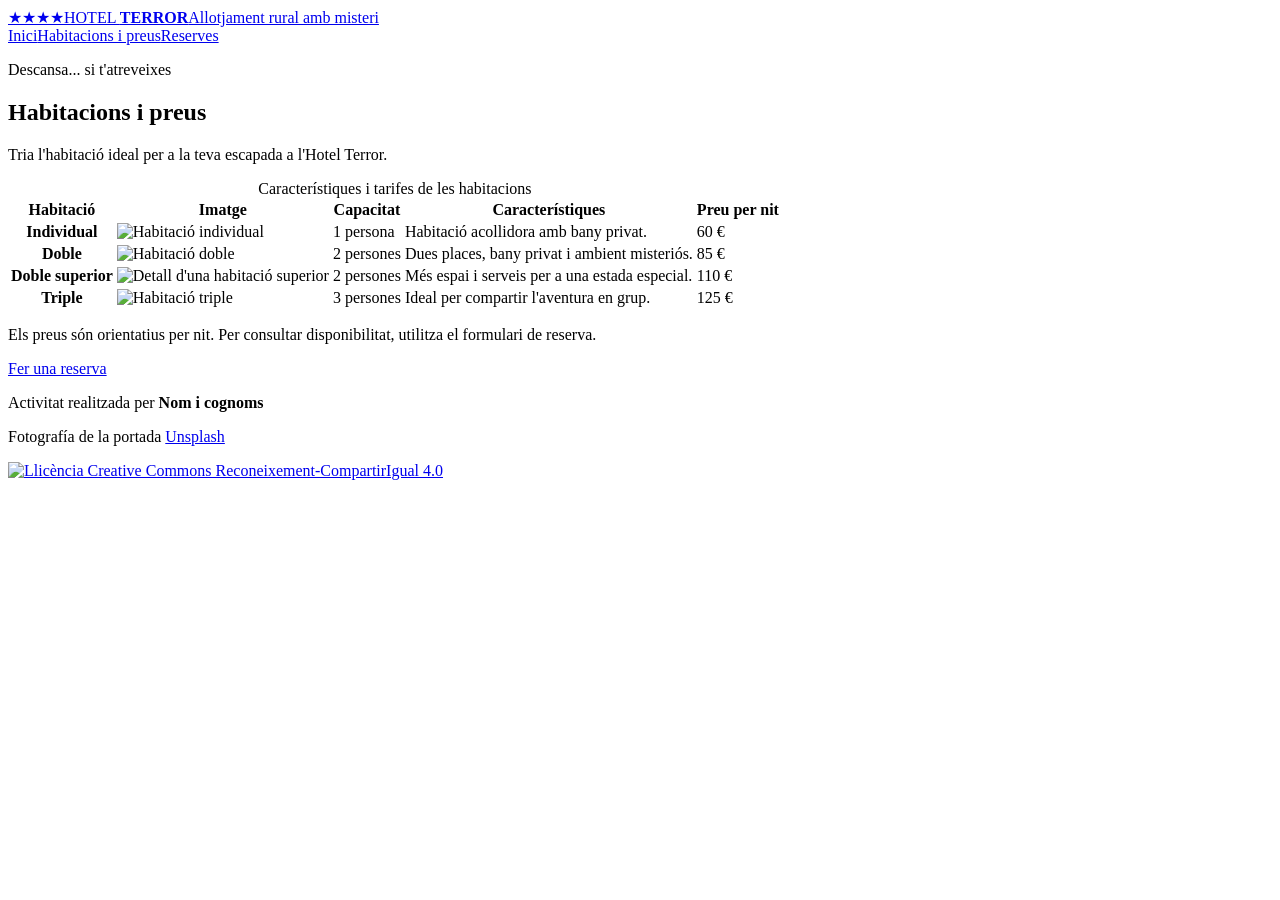
==== precios.html @ 5641f117 "Add files via upload" ====
<!DOCTYPE html>
<html lang="ca">
<head>
<meta charset="UTF-8"><meta name="viewport" content="width=device-width, initial-scale=1.0">
<meta name="description" content="Consulta les habitacions, les seves característiques i les tarifes de l'Hotel Terror."><meta name="author" content="Nom i cognoms"><meta name="keywords" content="Hotel Terror, habitacions, preus, individual, doble, triple">
<title>Habitacions i preus | Hotel Terror</title><link rel="stylesheet" href="css/estilos.css">
</head><body><header class="site-header">
  <a class="brand" href="index.html" aria-label="Hotel Terror, inici"><span class="brand-stars">★★★★</span><span class="brand-name">HOTEL <strong>TERROR</strong></span><span class="brand-subtitle">Allotjament rural amb misteri</span></a>
  <nav aria-label="Navegació principal"><a href="index.html" >Inici</a><a href="precios.html" aria-current="page">Habitacions i preus</a><a href="reserva.html" >Reserves</a></nav>
</header><main class="content"><section class="page-intro"><p class="eyebrow">Descansa... si t'atreveixes</p><h1>Habitacions i preus</h1><p>Tria l'habitació ideal per a la teva escapada a l'Hotel Terror.</p></section><div class="table-wrap"><table><caption>Característiques i tarifes de les habitacions</caption><thead><tr><th scope="col">Habitació</th><th scope="col">Imatge</th><th scope="col">Capacitat</th><th scope="col">Característiques</th><th scope="col">Preu per nit</th></tr></thead><tbody>
<tr><th scope="row">Individual</th><td><img class="room-img" src="img/individual.png" alt="Habitació individual"></td><td>1 persona</td><td>Habitació acollidora amb bany privat.</td><td class="price">60 €</td></tr>
<tr><th scope="row">Doble</th><td><img class="room-img" src="img/doble.png" alt="Habitació doble"></td><td>2 persones</td><td>Dues places, bany privat i ambient misteriós.</td><td class="price">85 €</td></tr>
<tr><th scope="row">Doble superior</th><td><img class="room-img" src="img/estrelles.jpg" alt="Detall d'una habitació superior"></td><td>2 persones</td><td>Més espai i serveis per a una estada especial.</td><td class="price">110 €</td></tr>
<tr><th scope="row">Triple</th><td><img class="room-img" src="img/triple.png" alt="Habitació triple"></td><td>3 persones</td><td>Ideal per compartir l'aventura en grup.</td><td class="price">125 €</td></tr>
</tbody></table></div><p class="note">Els preus són orientatius per nit. Per consultar disponibilitat, utilitza el formulari de reserva.</p><a class="button" href="reserva.html">Fer una reserva</a></main><footer class="site-footer"><p>Activitat realitzada per <strong>Nom i cognoms</strong></p><p>Fotografía de la portada <a href="https://unsplash.com/" target="_blank" rel="noopener noreferrer">Unsplash</a></p><a class="license" href="https://creativecommons.org/licenses/by-sa/4.0/" target="_blank" rel="noopener noreferrer"><img src="img/creative-commons.png" alt="Llicència Creative Commons Reconeixement-CompartirIgual 4.0"></a></footer></body></html>
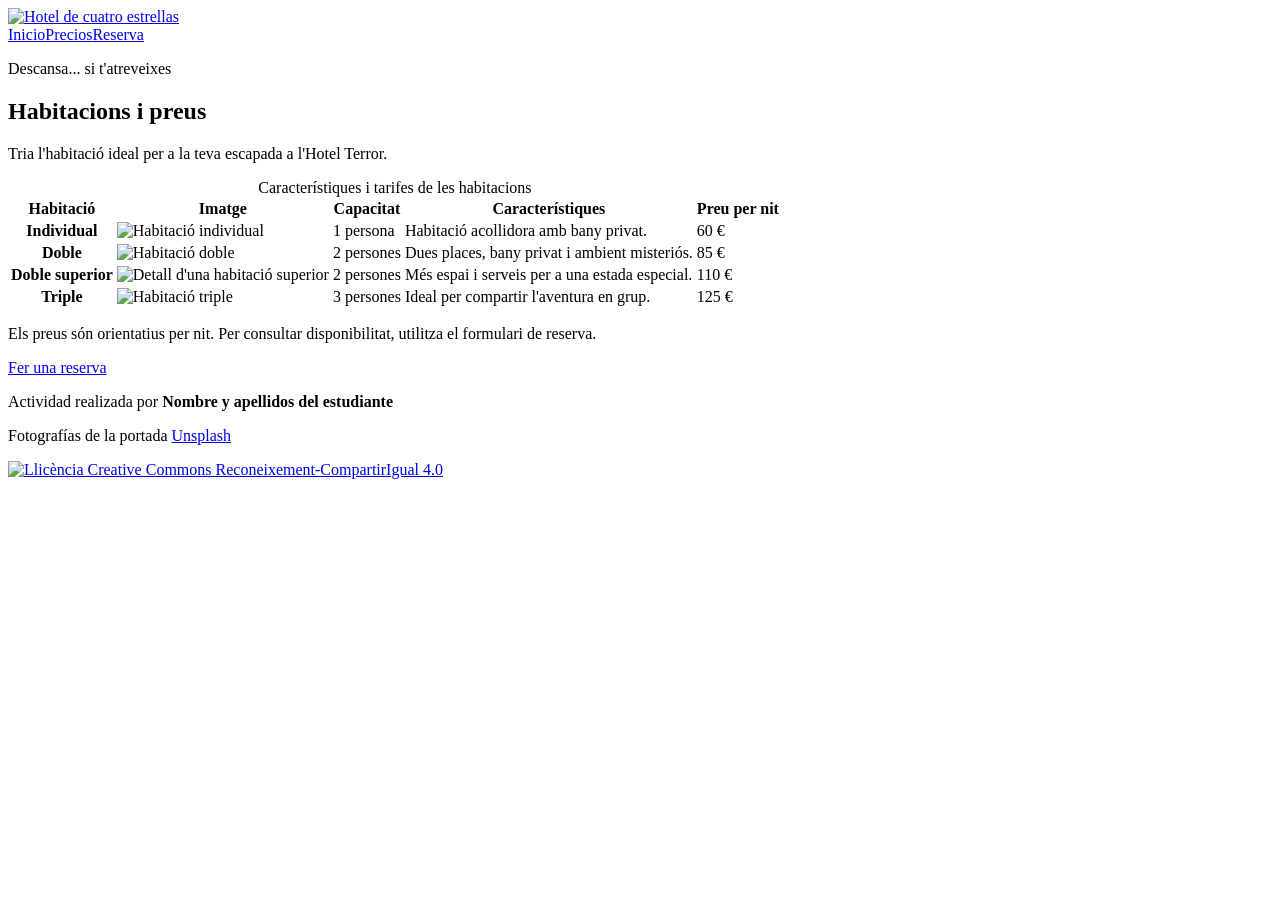
==== commit d8681a1c: "Add files via upload" ====
--- a/precios.html
+++ b/precios.html
@@ -5,11 +5,13 @@
 <meta name="description" content="Consulta les habitacions, les seves característiques i les tarifes de l'Hotel Terror."><meta name="author" content="Nom i cognoms"><meta name="keywords" content="Hotel Terror, habitacions, preus, individual, doble, triple">
 <title>Habitacions i preus | Hotel Terror</title><link rel="stylesheet" href="css/estilos.css">
 </head><body><header class="site-header">
-  <a class="brand" href="index.html" aria-label="Hotel Terror, inici"><span class="brand-stars">★★★★</span><span class="brand-name">HOTEL <strong>TERROR</strong></span><span class="brand-subtitle">Allotjament rural amb misteri</span></a>
-  <nav aria-label="Navegació principal"><a href="index.html" >Inici</a><a href="precios.html" aria-current="page">Habitacions i preus</a><a href="reserva.html" >Reserves</a></nav>
+  <a class="brand" href="index.html" aria-label="Hotel Terror, inicio">
+    <img src="img/estrelles.jpg" alt="Hotel de cuatro estrellas" width="80" height="80">
+  </a>
+  <nav aria-label="Navegación principal"><a href="index.html">Inicio</a><a href="precios.html" aria-current="page">Precios</a><a href="reserva.html">Reserva</a></nav>
 </header><main class="content"><section class="page-intro"><p class="eyebrow">Descansa... si t'atreveixes</p><h1>Habitacions i preus</h1><p>Tria l'habitació ideal per a la teva escapada a l'Hotel Terror.</p></section><div class="table-wrap"><table><caption>Característiques i tarifes de les habitacions</caption><thead><tr><th scope="col">Habitació</th><th scope="col">Imatge</th><th scope="col">Capacitat</th><th scope="col">Característiques</th><th scope="col">Preu per nit</th></tr></thead><tbody>
 <tr><th scope="row">Individual</th><td><img class="room-img" src="img/individual.png" alt="Habitació individual"></td><td>1 persona</td><td>Habitació acollidora amb bany privat.</td><td class="price">60 €</td></tr>
 <tr><th scope="row">Doble</th><td><img class="room-img" src="img/doble.png" alt="Habitació doble"></td><td>2 persones</td><td>Dues places, bany privat i ambient misteriós.</td><td class="price">85 €</td></tr>
 <tr><th scope="row">Doble superior</th><td><img class="room-img" src="img/estrelles.jpg" alt="Detall d'una habitació superior"></td><td>2 persones</td><td>Més espai i serveis per a una estada especial.</td><td class="price">110 €</td></tr>
 <tr><th scope="row">Triple</th><td><img class="room-img" src="img/triple.png" alt="Habitació triple"></td><td>3 persones</td><td>Ideal per compartir l'aventura en grup.</td><td class="price">125 €</td></tr>
-</tbody></table></div><p class="note">Els preus són orientatius per nit. Per consultar disponibilitat, utilitza el formulari de reserva.</p><a class="button" href="reserva.html">Fer una reserva</a></main><footer class="site-footer"><p>Activitat realitzada per <strong>Nom i cognoms</strong></p><p>Fotografía de la portada <a href="https://unsplash.com/" target="_blank" rel="noopener noreferrer">Unsplash</a></p><a class="license" href="https://creativecommons.org/licenses/by-sa/4.0/" target="_blank" rel="noopener noreferrer"><img src="img/creative-commons.png" alt="Llicència Creative Commons Reconeixement-CompartirIgual 4.0"></a></footer></body></html>+</tbody></table></div><p class="note">Els preus són orientatius per nit. Per consultar disponibilitat, utilitza el formulari de reserva.</p><a class="button" href="reserva.html">Fer una reserva</a></main><footer class="site-footer"><p>Actividad realizada por <strong>Nombre y apellidos del estudiante</strong></p><p>Fotografías de la portada <a href="https://unsplash.com/" target="_blank" rel="noopener noreferrer">Unsplash</a></p><a class="license" href="https://creativecommons.org/licenses/by-sa/4.0/" target="_blank" rel="noopener noreferrer"><img src="img/creative-commons.png" alt="Llicència Creative Commons Reconeixement-CompartirIgual 4.0"></a></footer></body></html>
